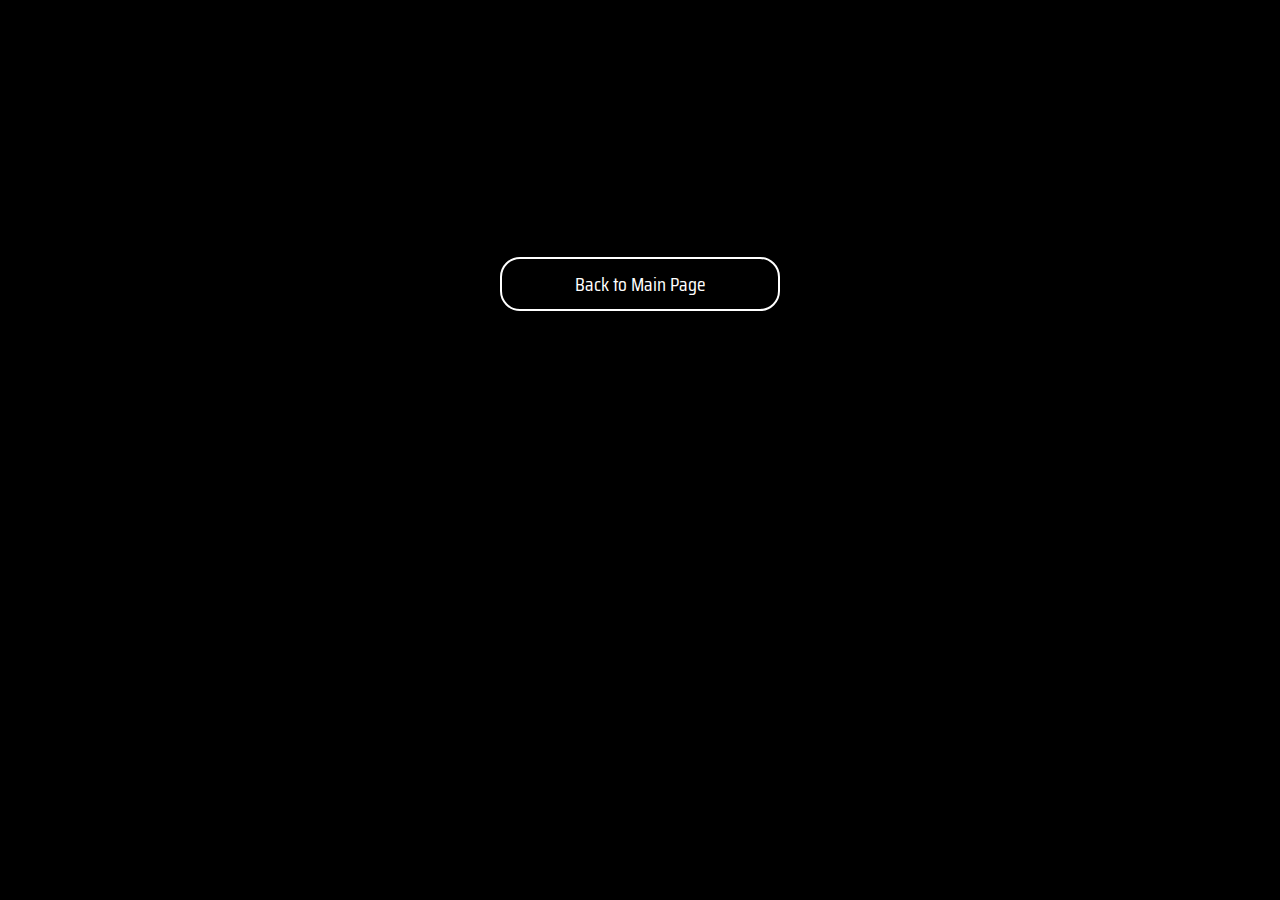
==== html/biography.html @ e4fa2686 "First Release" ====
<!DOCTYPE html>
<html lang="en" dir="ltr">
  <head>
    <meta charset="utf-8">
    <link rel="stylesheet" href="../css/biography.css">

    <!-- Saira Condensed -->
    <link rel="stylesheet" href="https://fonts.googleapis.com/css2?family=Saira+Condensed:wght@500&display=swap">

    <!-- Overpass -->
    <link rel="stylesheet" href="https://fonts.googleapis.com/css2?family=Overpass:wght@100&display=swap">

    <title>Kakashi's Biography</title>
  </head>
  <body>
    <div class="summaryInfo">
      <div class="head" id="first">
        <span class="marker">+</span>
        <span>Summary</span>
      </div>
      <div class="dropdown">
        <div class="summaryInfoOne">
        <p>
          <span>First Name:</span> Kakashi
          <br>
          <span>Last Name:</span> Hatake
          <br>
          <span>Birth Date:</span> September 15
          <br>
          <span>Sex:</span> Male
          <br>
          <img src="../pictures/Biography/0.png" alt=""> Hatake Clan
        </p>
      </div>
      <div class="summaryInfoTwo">
        <p>
          <img src="../pictures/Biography/1.png" alt="" id="sharingan"> Mangekyo Sharingan
          <br>
          <img src="../pictures/Biography/2.png" alt=""> Lightning Release
          <br>
          <img src="../pictures/Biography/3.png" alt="" id="earthRelease"> Earth Release
          <br>
          <img src="../pictures/Biography/4.png" alt=""> Water Release
          <br>
          <img src="../pictures/Biography/5.png" alt=""> Fire Release
          <br>
          <img src="../pictures/Biography/6.png" alt=""> Wind Release
          <br>
          <img src="../pictures/Biography/7.png" alt=""> Yin Release
          <br>
          <img src="../pictures/Biography/8.png" alt=""> Yang Release
        </p>
      </div>
      </div>
    </div>

    <div class="personalityInfo">
      <div class="head" id="second">
        <span class="marker">+</span>
        <span>Personality</span>
      </div>
      <div class="dropdown">
        <p>
          Since his early childhood, Kakashi was very independent and self-confident,
          at times even appearing arrogant and condescending.
          Despite that, Kakashi was very perceptive and intuitive,
          quickly realising the situation for what it was.
          After his father's death, Kakashi became more stern, aloof and cold toward others,
          following all the rules to the letter, chastising any who disobeyed them and being
          willing to abandon his comrades to finish missions.
          <br><br>
          As an adult, Kakashi typically has a relaxed and almost bored attitude,
          not prone to getting too worked up about anything or by anyone.
          Despite his increasingly growing reputation and prowess as a ninja,
          Kakashi has shown no signs of arrogance, and is rather modest about his abilities.
          He is habitually tardy, showing up when it suits him, using excuses that
          convince nobody, and later leaving for equally poor reasons. Though
          Kakashi wants others to believe this is how he always acts, he only
          does so for matters that aren't of particular importance.
        </p>
      </div>
    </div>

    <div class="anbuCareerInfo">
      <div class="head" id="third">
        <span class="marker">+</span>
        <span>Anbu Career</span>
      </div>
      <div class="dropdown">
        <p>
          Because he'd lost two teammates in such a short timespan,
          his role in Rin's death, and his failure to honour Obito's last
          request by protecting her, Kakashi dropped into a depression.
          In the anime, many believed he purposely killed Rin to prevent her
          from leaking information, earning him the nickname
          "Friend-Killer Kakashi". Many, especially those in Anbu believed he
          would kill a comrade without hesitation if it was for the sake of
          completing the mission.
          <br><br>
          He would also spend his days avoiding friends and former classmates
          and at night he would be haunted by dreams of himself killing Rin
          again. Minato, now the new Hokage, tried to help Kakashi emerge from
          the darkness he'd fallen into after Obito and Rin's deaths by
          assigning him to the Anbu. Kakashi did well in the Anbu,
          eventually becoming a captain and the leader of Team Ro. However,
          his successes were owed to his cold behaviour and his ruthlessness in
          combat, signs that he was still upset by Rin's death. Minato
          therefore tried a different tactic: assigning Kakashi to protect
          Minato's wife, Kushina Uzumaki, during her pregnancy.
          <br><br>
          Kakashi carried out his duties faithfully, monitoring Kushina
          from the shadows whenever she left her home.During his time off,
          he would visit Rin's grave and Obito's engraving to tell them his
          regrets and how life was going without them.
        </p>
      </div>
    </div>

    <a>
      <div class="mainButton">Back to Main Page</div>
    </a>
    </div>
    <!-- <div class="genjutsu">
      <img src="../pictures/Biography/1.png" alt="">
    </div> -->

    <script type="text/javascript" src="../js/biography.js">

    </script>
  </body>
</html>
---- css/biography.css ----
@keyframes dropdownAppear {
    from{
      height: 0px;
    }
    to{
      height: 300px;
    }
}

@keyframes dropdownDisappear {
  from{
    height: 300px;
  }
  to{
    height: 0px;
  }
}

@keyframes summaryInfoAppear {
  from{
    left: 100%;
  }
  to {
    left: 0%;
  }
}

@keyframes personalityInfoAppear {
  from{
    right: 100%;
  }
  to {
    right: 0%;
  }
}

@keyframes mainButtonAppear {
  from{opacity: 0;} to{opacity: 1}
}
*{
  color: white;
  transition: .8s;
  scroll-behavior: smooth;
}
*::moz-selection{
  color: black;
  background: white;
}
*::selection{
  color: black;
  background: white;
}

body{
  margin: 0px;
  background-color: rgb(0, 0, 0);
}

div.summaryInfo{
  left: 100%;
  position: relative;

  animation-name: summaryInfoAppear;
  animation-duration: 1s;
  animation-fill-mode: forwards;

}

div.personalityInfo{
  right: 100%;
  position: relative;

  animation-name: personalityInfoAppear;
  animation-duration: 1s;
  animation-fill-mode: forwards;
}

div.anbuCareerInfo{
  left: 100%;
  position: relative;

  animation-name: summaryInfoAppear;
  animation-duration: 1s;
  animation-fill-mode: forwards;
}

div.head{
  font-family: "Saira Condensed", sans-serif;
  font-size: 50px;
  text-align: center;
  /* border: 2px solid red; */
  display: block;
  margin: auto;
}

div.head#first{
    width: 210px;
}
div.head#second{
  width: 240px;
}
div.head#third{
  width: 250px;
}

div.head:hover > span{
  cursor: pointer;
  color: #8f8f8f;
}
div.head:hover{
  transform: skew(-5deg, -2deg);
}

div.dropdown{
  /* border: 2px solid green; */
  font-family: "Overpass", monospace;
  font-weight: bold;
  font-size: 120%;
  height: 0px;
  overflow: hidden;
  align-items: center;
  justify-content: center;

  animation-name: none;
  animation-duration: 1s;
  animation-timing-function: ease-in;
  animation-fill-mode: forwards;
}

div.mainButton{
  position: relative;
  border: 2px white solid;
  border-radius: 20px;
  font-size: 20px;
  font-family: "Saira Condensed", sans-serif;
  display: flex;
  align-items: center;
  justify-content: center;
  height: 50px;
  margin: 20px 500px;

  animation-name: mainButtonAppear;
  animation-duration: 4s;
  animation-fill-mode: forwards;
}

div.mainButton:hover{
  color: #8f8f8f;
  cursor: pointer;
  transform: scale(1.2, 1.2);
  border-color: #8f8f8f;
}

a{
  text-decoration: none;
}

div.dropdown p span{
  font-family: "Saira Condensed", sans-serif;
  font-weight: lighter;
}

div.dropdown div{
  width: 40%;
  /* border: 2px dashed blue; */
  padding-left: 15%;
}
div.dropdown div img{
  width: 5%;
  height: 5%;
}

div.dropdown div.summaryInfoOne img:hover{
  transform: rotate(180deg);
}

div.dropdown div.summaryInfoTwo img:hover{
  cursor: pointer;
  transform: scale(1.5, 1.5);
}
#sharingan:hover{
  transform: scale(1.5, 1.5) rotate(360deg);
}

div.personalityInfo div.dropdown{
  display: flex;
  align-items: center;
  justify-content: center;

}

div.personalityInfo div.dropdown p{
  width: 81%;
}

div.anbuCareerInfo div.dropdown{
  display: flex;
  align-items: center;
  justify-content: center;
}
div.anbuCareerInfo div.dropdown p{
  font-size: 16px;
  width: 81%;
}

/* .genjutsu{
  position: absolute;
  top: 0;
  right: 10%;
  display: none;

} */
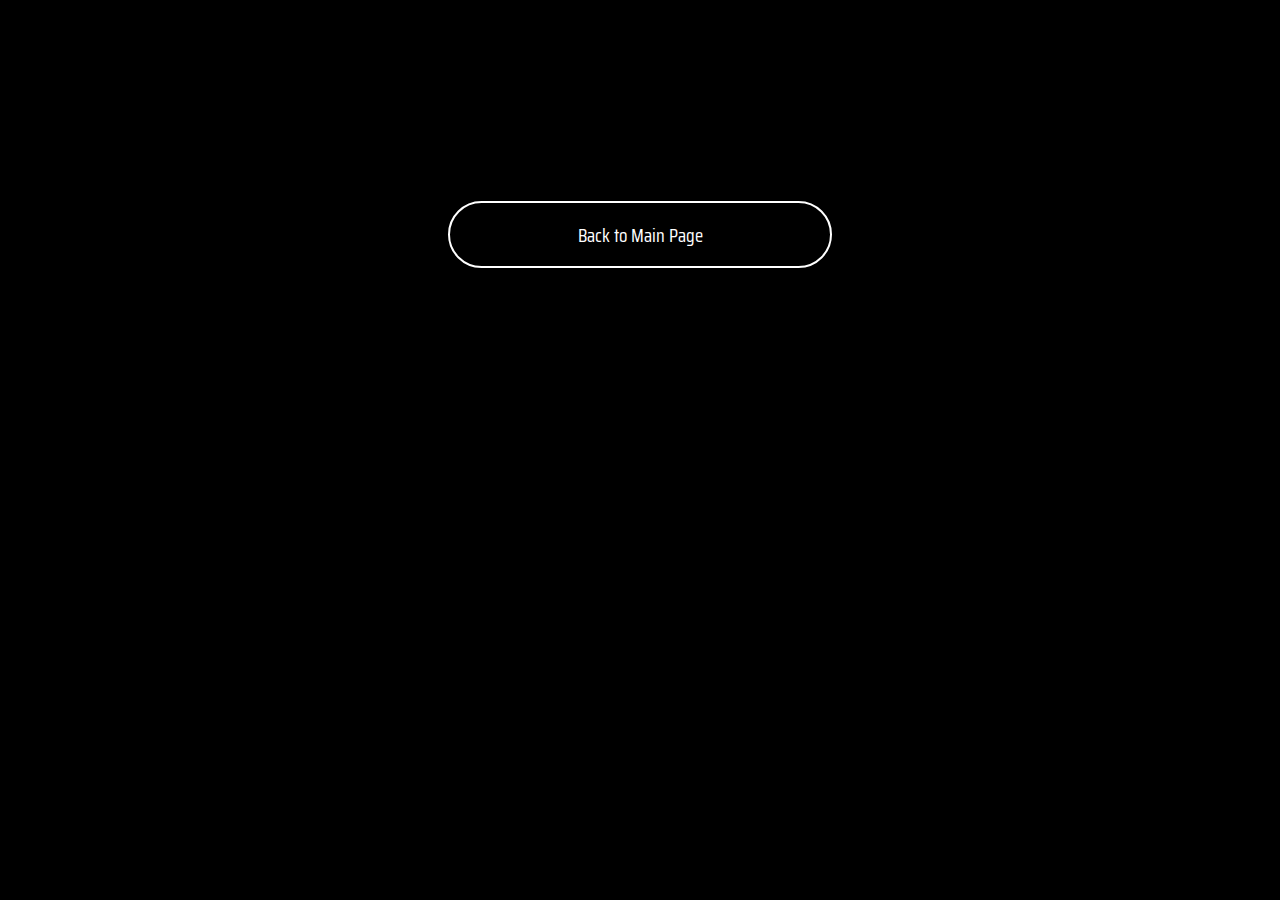
==== commit 374e8582: "made fully responsive" ====
--- a/html/biography.html
+++ b/html/biography.html
@@ -115,17 +115,10 @@
         </p>
       </div>
     </div>
-
     <a>
       <div class="mainButton">Back to Main Page</div>
     </a>
     </div>
-    <!-- <div class="genjutsu">
-      <img src="../pictures/Biography/1.png" alt="">
-    </div> -->
-
-    <script type="text/javascript" src="../js/biography.js">
-
-    </script>
+    <script type="text/javascript" src="../js/biography.js"></script>
   </body>
 </html>
--- a/css/biography.css
+++ b/css/biography.css
@@ -3,13 +3,13 @@
       height: 0px;
     }
     to{
-      height: 300px;
+      height: 40vh;
     }
 }
 
 @keyframes dropdownDisappear {
   from{
-    height: 300px;
+    height: 40vh;
   }
   to{
     height: 0px;
@@ -37,6 +37,7 @@
 @keyframes mainButtonAppear {
   from{opacity: 0;} to{opacity: 1}
 }
+
 *{
   color: white;
   transition: .8s;
@@ -86,7 +87,7 @@
 
 div.head{
   font-family: "Saira Condensed", sans-serif;
-  font-size: 50px;
+  font-size: 3vw;
   text-align: center;
   /* border: 2px solid red; */
   display: block;
@@ -94,13 +95,13 @@
 }
 
 div.head#first{
-    width: 210px;
+    width: 13vw;
 }
 div.head#second{
-  width: 240px;
+  width: 14.5vw;
 }
 div.head#third{
-  width: 250px;
+  width: 15vw;
 }
 
 div.head:hover > span{
@@ -115,7 +116,7 @@
   /* border: 2px solid green; */
   font-family: "Overpass", monospace;
   font-weight: bold;
-  font-size: 120%;
+  font-size: 2.5vh;
   height: 0px;
   overflow: hidden;
   align-items: center;
@@ -129,15 +130,15 @@
 
 div.mainButton{
   position: relative;
-  border: 2px white solid;
-  border-radius: 20px;
-  font-size: 20px;
+  border: 0.2vw white solid;
+  border-radius: 3vw;
+  font-size: 1.5vw;
   font-family: "Saira Condensed", sans-serif;
   display: flex;
   align-items: center;
   justify-content: center;
-  height: 50px;
-  margin: 20px 500px;
+  height: 7vh;
+  margin: 2vh 35vw;
 
   animation-name: mainButtonAppear;
   animation-duration: 4s;
@@ -199,14 +200,44 @@
   justify-content: center;
 }
 div.anbuCareerInfo div.dropdown p{
-  font-size: 16px;
+  font-size: 2.3vh;
   width: 81%;
 }
 
-/* .genjutsu{
-  position: absolute;
-  top: 0;
-  right: 10%;
-  display: none;
-
-} */
+@media (orientation: portrait) {
+  @keyframes dropdownAppear {
+      from{
+        height: 0px;
+      }
+      to{
+        height: 90vh;
+      }
+  }
+  @keyframes dropdownDisappear {
+    from{
+      height: 90vh;
+    }
+    to{
+      height: 0px;
+    }
+  }
+  div.head {
+    font-size: 30px;
+  }
+  div.head#first {
+    width: 130px;
+  }
+  div.head#second {
+    width: 190px;
+  }
+  div.head#third {
+    width: 160px;
+  }
+  div.mainButton {
+    font-size: 5vw;
+    border: 2px white solid;
+    border-radius: 3vw;
+    width: 40vw;
+    margin-left: 30vw;
+  }
+}
